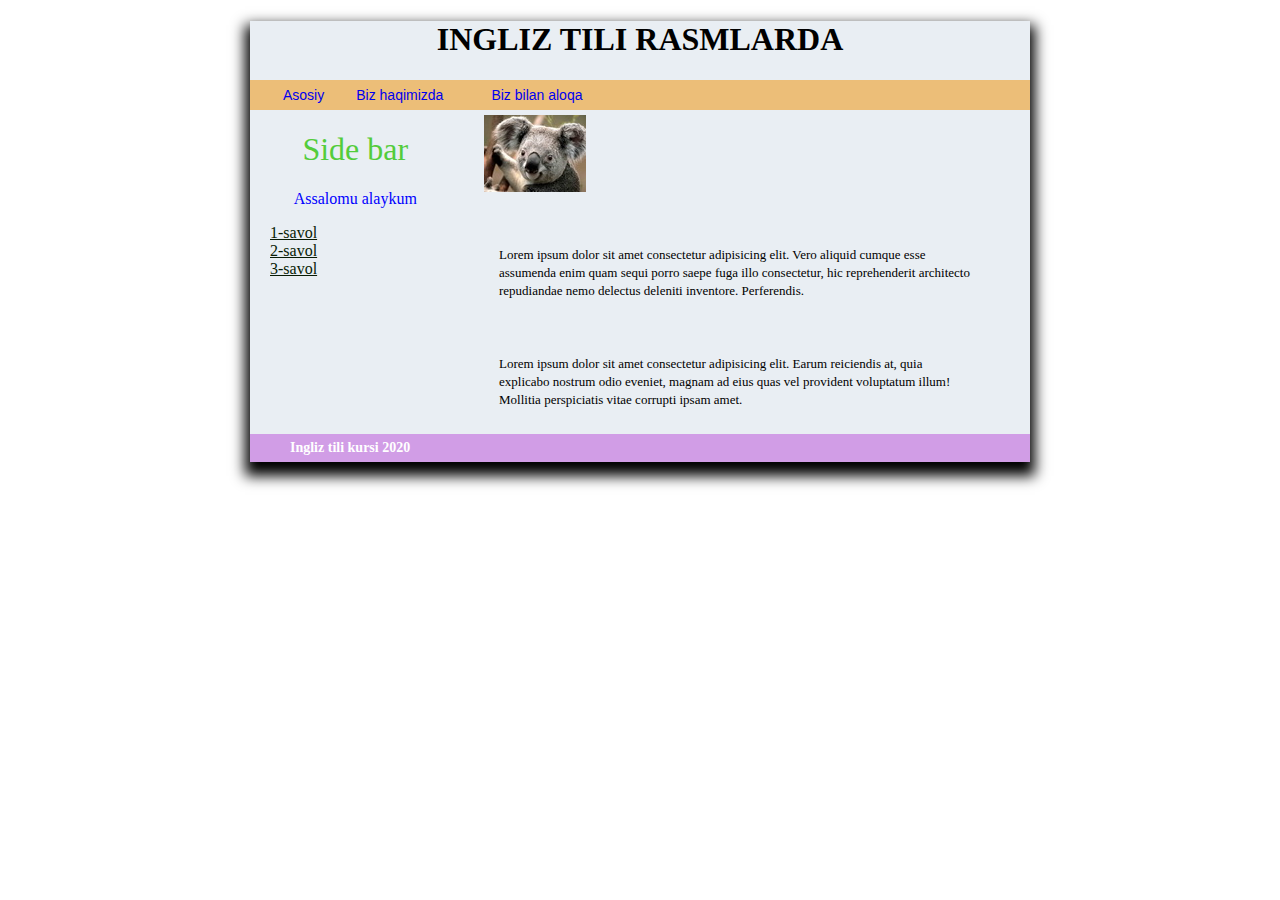
==== index.html @ bab60b3d "1-saytim" ====
<!DOCTYPE html>
<html lang="en">
    <head>
        <meta charset="UTF-8">
        <meta name="viewport" content="width=device-width, initial-scale=1.0">
        <title>Ingliz tili rasmlarda</title>
        <link rel="stylesheet" type="text/css" href="CSS/style.css"
    </head>
    <body>        
        <div class="conteyner">
            <header class="header">
                <h1>INGLIZ TILI RASMLARDA</h1>
            </header>
            
            <nav class="menu">
                <a href="index.html">Asosiy</a> &nbsp&nbsp&nbsp&nbsp&nbsp&nbsp
                <a href="about.html">Biz haqimizda</a>&nbsp &nbsp &nbsp &nbsp &nbsp &nbsp
                <a href="contact.html">Biz bilan aloqa</a>
            </nav>
            <aside class="left">
                <h1>
                    Side bar
                </h1>
                <p class="roy">
                    Assalomu alaykum    
                </p>
                <a class="roy" href="">1-savol</a><br>
                <a class="roy" href="">2-savol</a><br>
                <a class="roy" href="">3-savol</a><br>
            </aside>
            <article class="art">
                <img src="images/koala.jpg">
                <p>Lorem ipsum dolor sit amet consectetur adipisicing elit. Vero aliquid cumque esse assumenda enim quam sequi porro saepe fuga illo consectetur, hic reprehenderit architecto repudiandae nemo delectus deleniti inventore. Perferendis.</p>
                <p>Lorem ipsum dolor sit amet consectetur adipisicing elit. Earum reiciendis at, quia explicabo nostrum odio eveniet, magnam ad eius quas vel provident voluptatum illum! Mollitia perspiciatis vitae corrupti ipsam amet.</p>
            </article>
            
            <footer>
                <p><b>Ingliz tili kursi 2020</b></p>
            </footer>

        </div>
    </body>
</html>
---- CSS/style.css ----
body {
    background: #ffffff;
    margin: 0;
}

.conteyner {
    background-color: rgb(233, 238, 243);
    width: 780px;
    margin: 0 auto;
}

header {
    text-align: center;
}
.menu {
    padding: 6px 33px;
    background: rgba(237, 182, 100, 0.863);
}
nav a {
    font-size: 14px;
    text-decoration: none ;
    font-family: Arial, Helvetica, sans-serif;

}
nav a:hover {
    color:#ffffff
}
aside {
    width: 27%;
    float: left;  
}

aside h1,a.roy { 
    text-align: center;
    color: rgb(83, 204, 59);
    padding: 0px;
    font-weight: normal;
}
p.roy{
    color: blue;
    text-align: center;
}

a.roy { 
    color: rgb(8, 27, 4);
    padding: 20px;}

article {
    float: right;
    width: 70%;     
    margin: 5px auto;
}
article p {
    margin: 15px;
    padding: 35px 40px 5px 0;
    font-size: 13px;
    font-family: Georgia;
    line-height: 18px;
    text-emphasis: justify;

}
article img {
    width: auto;  
    align-items: center;
}

footer p {
    color: #ffffff;
    font-size: 14px;
    clear: both;
    text-align: left;
    padding: 6px 40px ;
    background-color: #d19de6;
}

/***************** contact-page*****************/

#contact-page #form {
    width: 500px;
    padding: 10px 10px 10px 10px;
    margin: 0 auto;
    box-shadow: 0px 9px 13px 5px;
    border-radius: 5px;    
}
.conteyner {
    box-shadow: 0px 9px 13px 5px;
}
#contact-page #form input {
    height: 20px;
    width: 100%;
    border-radius: 5px;
    background: #d6d6d6;
}
#contact-page #form #message {
    width: 100%;
    border-radius: 5px;
    background: #d6d6d6;

}
#contact-page #form #submit {
    height: 30px;
    background: rgb(59, 118, 135)

}
@media only screen and (max-width:500px) {
    /* mobil telefonlar uchun */
    .menu, .left, .art {
        width: 100%;
    }
}
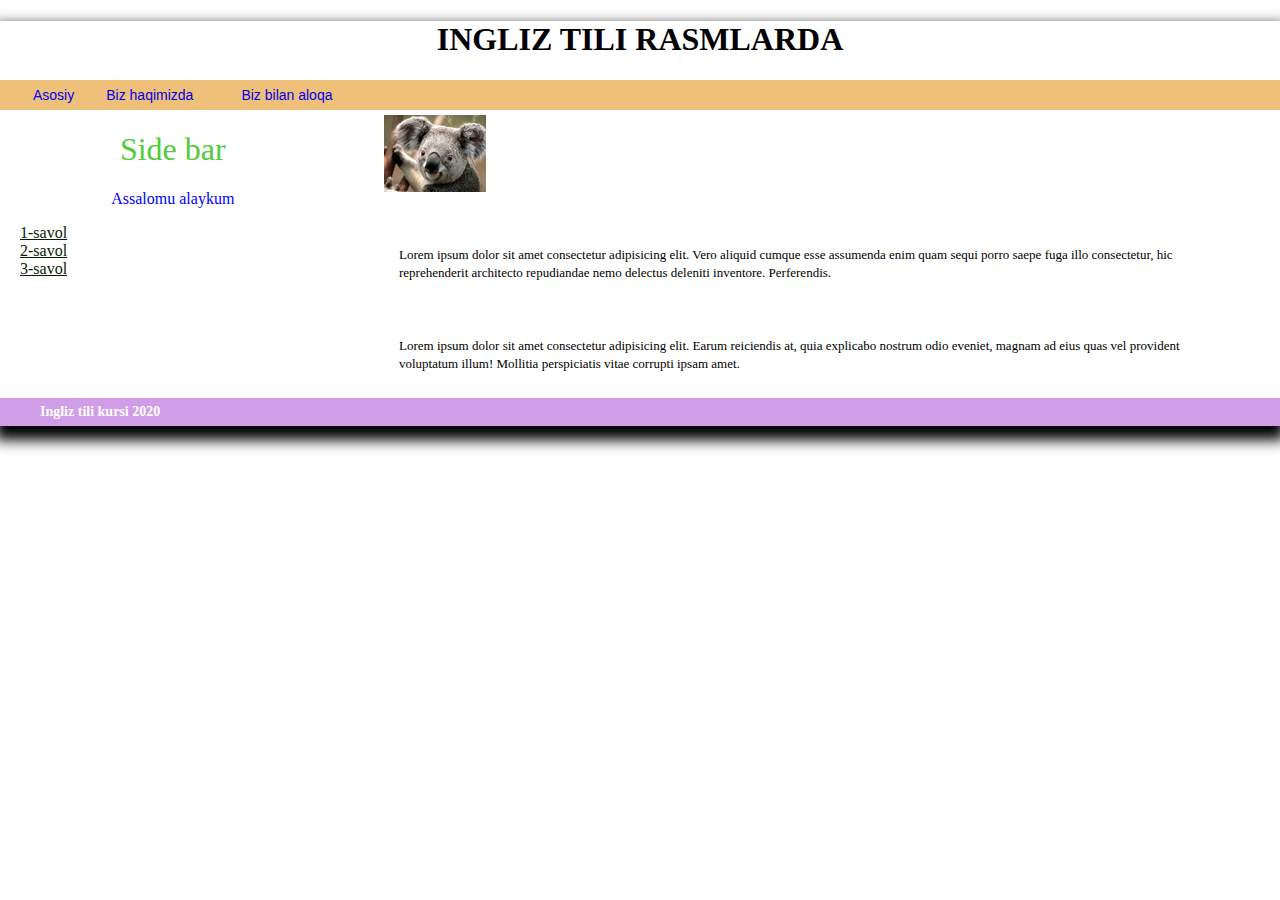
==== commit 36f67fd8: "Update index.html" ====
--- a/index.html
+++ b/index.html
@@ -12,12 +12,12 @@
                 <h1>INGLIZ TILI RASMLARDA</h1>
             </header>
             
-            <nav class="menu">
+            <nav>
                 <a href="index.html">Asosiy</a> &nbsp&nbsp&nbsp&nbsp&nbsp&nbsp
                 <a href="about.html">Biz haqimizda</a>&nbsp &nbsp &nbsp &nbsp &nbsp &nbsp
                 <a href="contact.html">Biz bilan aloqa</a>
             </nav>
-            <aside class="left">
+            <aside>
                 <h1>
                     Side bar
                 </h1>
@@ -40,4 +40,4 @@
 
         </div>
     </body>
-</html>+</html>
--- a/CSS/style.css
+++ b/CSS/style.css
@@ -3,16 +3,11 @@
     margin: 0;
 }
 
-.conteyner {
-    background-color: rgb(233, 238, 243);
-    width: 780px;
-    margin: 0 auto;
-}
 
 header {
     text-align: center;
 }
-.menu {
+nav {
     padding: 6px 33px;
     background: rgba(237, 182, 100, 0.863);
 }
@@ -104,7 +99,7 @@
 }
 @media only screen and (max-width:500px) {
     /* mobil telefonlar uchun */
-    .menu, .left, .art {
+    nav, aside, .menu, .left, .art, article img {
         width: 100%;
     }
-}+}
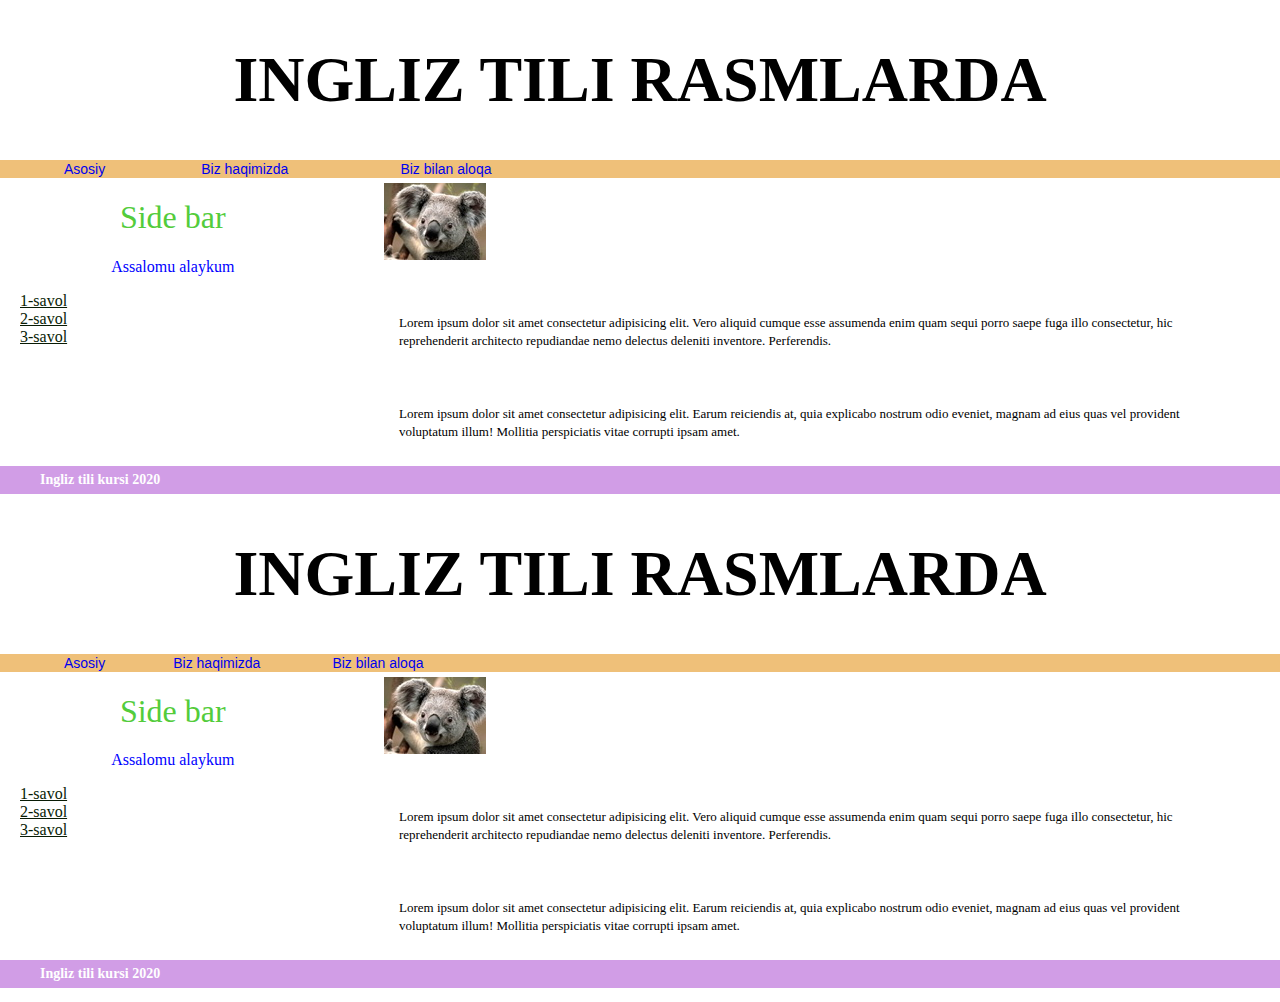
==== commit 385f3a9f: "Update index.html" ====
--- a/index.html
+++ b/index.html
@@ -41,3 +41,46 @@
         </div>
     </body>
 </html>
+<!DOCTYPE html>
+<html lang="en">
+    <head>
+        <meta charset="UTF-8">
+        <meta name="viewport" content="width=device-width, initial-scale=1.0">
+        <title>Ingliz tili rasmlarda</title>
+        <link rel="stylesheet" type="text/css" href="CSS/style.css"
+    </head>
+    <body>        
+        <div class="conteyner">
+            <header class="header">
+                <h1>INGLIZ TILI RASMLARDA</h1>
+            </header>
+            
+            <nav>
+                <a href="index.html">Asosiy</a>     
+                <a href="about.html">Biz haqimizda</a>&nbsp 
+                <a href="contact.html">Biz bilan aloqa</a>
+            </nav>
+            <aside>
+                <h1>
+                    Side bar
+                </h1>
+                <p class="roy">
+                    Assalomu alaykum    
+                </p>
+                <a class="roy" href="">1-savol</a><br>
+                <a class="roy" href="">2-savol</a><br>
+                <a class="roy" href="">3-savol</a><br>
+            </aside>
+            <article class="art">
+                <img src="images/koala.jpg">
+                <p>Lorem ipsum dolor sit amet consectetur adipisicing elit. Vero aliquid cumque esse assumenda enim quam sequi porro saepe fuga illo consectetur, hic reprehenderit architecto repudiandae nemo delectus deleniti inventore. Perferendis.</p>
+                <p>Lorem ipsum dolor sit amet consectetur adipisicing elit. Earum reiciendis at, quia explicabo nostrum odio eveniet, magnam ad eius quas vel provident voluptatum illum! Mollitia perspiciatis vitae corrupti ipsam amet.</p>
+            </article>
+            
+            <footer>
+                <p><b>Ingliz tili kursi 2020</b></p>
+            </footer>
+
+        </div>
+    </body>
+</html>
--- a/CSS/style.css
+++ b/CSS/style.css
@@ -4,14 +4,17 @@
 }
 
 
-header {
+header h1 {
     text-align: center;
+    font-size: 5vw ;
 }
 nav {
-    padding: 6px 33px;
+    
     background: rgba(237, 182, 100, 0.863);
 }
 nav a {
+    margin-left: 5vw;
+    display: inline-block;
     font-size: 14px;
     text-decoration: none ;
     font-family: Arial, Helvetica, sans-serif;
@@ -71,23 +74,17 @@
 /***************** contact-page*****************/
 
 #contact-page #form {
-    width: 500px;
-    padding: 10px 10px 10px 10px;
-    margin: 0 auto;
-    box-shadow: 0px 9px 13px 5px;
-    border-radius: 5px;    
-}
-.conteyner {
-    box-shadow: 0px 9px 13px 5px;
+    
+    padding-left: 10px;
 }
 #contact-page #form input {
     height: 20px;
-    width: 100%;
+    width: 80%;
     border-radius: 5px;
     background: #d6d6d6;
 }
 #contact-page #form #message {
-    width: 100%;
+    width: 80vw;
     border-radius: 5px;
     background: #d6d6d6;
 
@@ -99,7 +96,7 @@
 }
 @media only screen and (max-width:500px) {
     /* mobil telefonlar uchun */
-    nav, aside, .menu, .left, .art, article img {
+    nav a, aside, .left, .art, article img, #form {
         width: 100%;
     }
 }
--- a/CSS/style.css
+++ b/CSS/style.css
@@ -4,14 +4,17 @@
 }
 
 
-header {
+header h1 {
     text-align: center;
+    font-size: 5vw ;
 }
 nav {
-    padding: 6px 33px;
+    
     background: rgba(237, 182, 100, 0.863);
 }
 nav a {
+    margin-left: 5vw;
+    display: inline-block;
     font-size: 14px;
     text-decoration: none ;
     font-family: Arial, Helvetica, sans-serif;
@@ -71,23 +74,17 @@
 /***************** contact-page*****************/
 
 #contact-page #form {
-    width: 500px;
-    padding: 10px 10px 10px 10px;
-    margin: 0 auto;
-    box-shadow: 0px 9px 13px 5px;
-    border-radius: 5px;    
-}
-.conteyner {
-    box-shadow: 0px 9px 13px 5px;
+    
+    padding-left: 10px;
 }
 #contact-page #form input {
     height: 20px;
-    width: 100%;
+    width: 80%;
     border-radius: 5px;
     background: #d6d6d6;
 }
 #contact-page #form #message {
-    width: 100%;
+    width: 80vw;
     border-radius: 5px;
     background: #d6d6d6;
 
@@ -99,7 +96,7 @@
 }
 @media only screen and (max-width:500px) {
     /* mobil telefonlar uchun */
-    nav, aside, .menu, .left, .art, article img {
+    nav a, aside, .left, .art, article img, #form {
         width: 100%;
     }
 }
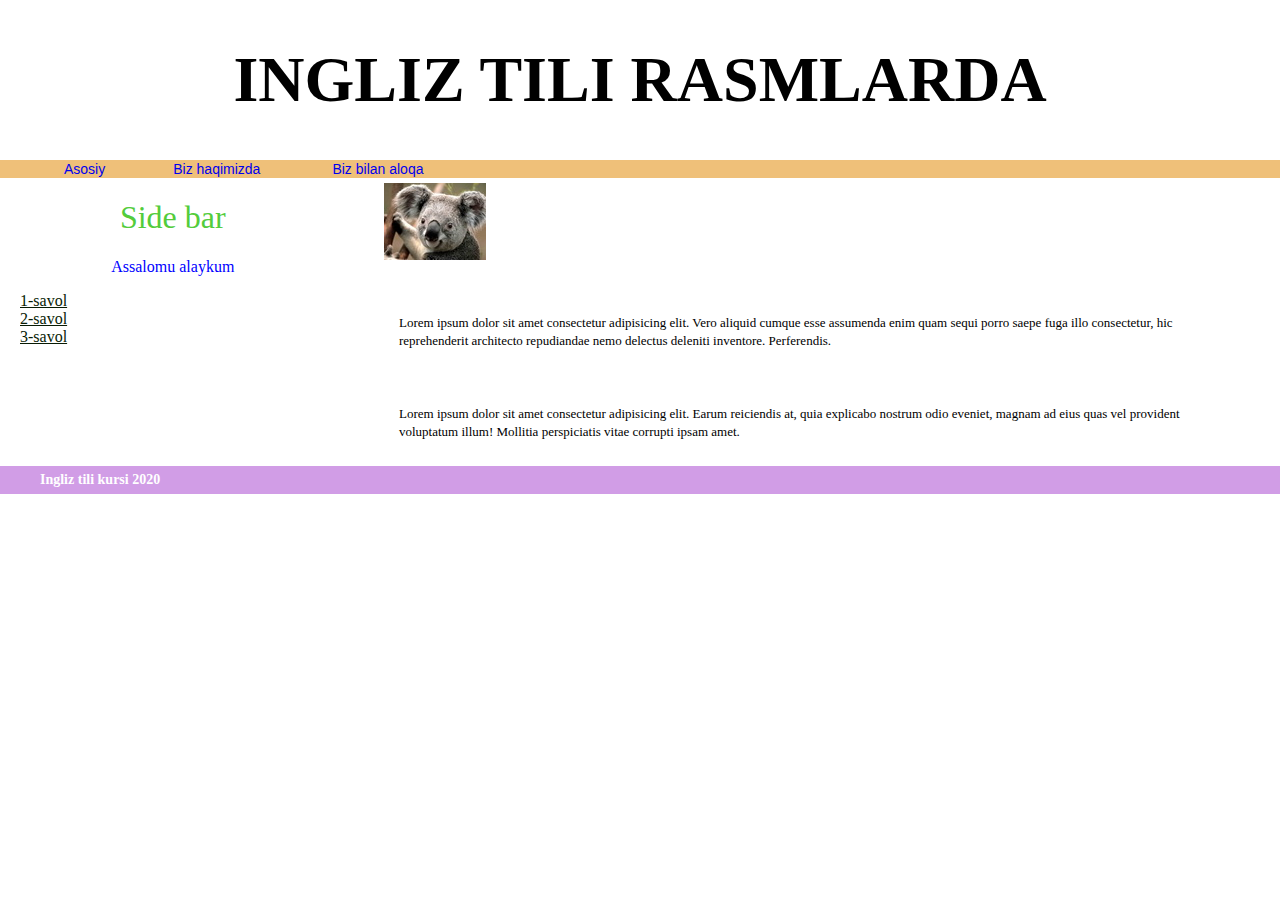
==== commit c2c0b186: "Update index.html" ====
--- a/index.html
+++ b/index.html
@@ -1,46 +1,3 @@
-<!DOCTYPE html>
-<html lang="en">
-    <head>
-        <meta charset="UTF-8">
-        <meta name="viewport" content="width=device-width, initial-scale=1.0">
-        <title>Ingliz tili rasmlarda</title>
-        <link rel="stylesheet" type="text/css" href="CSS/style.css"
-    </head>
-    <body>        
-        <div class="conteyner">
-            <header class="header">
-                <h1>INGLIZ TILI RASMLARDA</h1>
-            </header>
-            
-            <nav>
-                <a href="index.html">Asosiy</a> &nbsp&nbsp&nbsp&nbsp&nbsp&nbsp
-                <a href="about.html">Biz haqimizda</a>&nbsp &nbsp &nbsp &nbsp &nbsp &nbsp
-                <a href="contact.html">Biz bilan aloqa</a>
-            </nav>
-            <aside>
-                <h1>
-                    Side bar
-                </h1>
-                <p class="roy">
-                    Assalomu alaykum    
-                </p>
-                <a class="roy" href="">1-savol</a><br>
-                <a class="roy" href="">2-savol</a><br>
-                <a class="roy" href="">3-savol</a><br>
-            </aside>
-            <article class="art">
-                <img src="images/koala.jpg">
-                <p>Lorem ipsum dolor sit amet consectetur adipisicing elit. Vero aliquid cumque esse assumenda enim quam sequi porro saepe fuga illo consectetur, hic reprehenderit architecto repudiandae nemo delectus deleniti inventore. Perferendis.</p>
-                <p>Lorem ipsum dolor sit amet consectetur adipisicing elit. Earum reiciendis at, quia explicabo nostrum odio eveniet, magnam ad eius quas vel provident voluptatum illum! Mollitia perspiciatis vitae corrupti ipsam amet.</p>
-            </article>
-            
-            <footer>
-                <p><b>Ingliz tili kursi 2020</b></p>
-            </footer>
-
-        </div>
-    </body>
-</html>
 <!DOCTYPE html>
 <html lang="en">
     <head>
